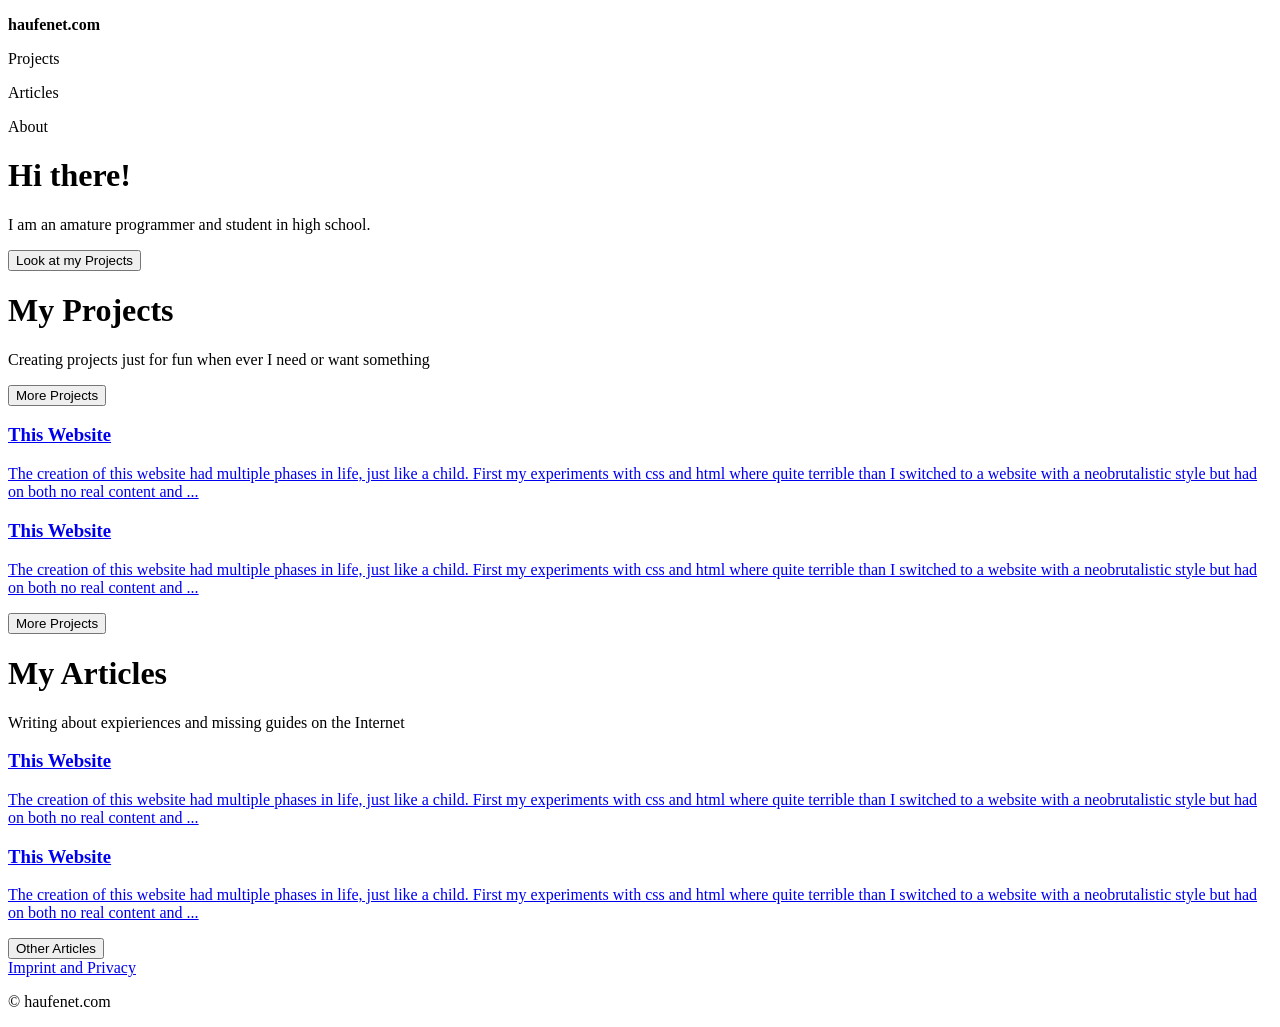
==== httpdocs/index.html @ 17cf0cbd "new_folder_destination" ====
<!DOCTYPE html>
<html lang="en">
<head>
    <meta charset="UTF-8">
    <meta name="viewport" content="width=device-width, initial-scale=1.0">
    <title>haufenet.com</title>
	<link rel="stylesheet" href="/style.css">
</head>
<body>
    <content>
        <header>
            <p style="font-weight: bolder;" onclick="window.location.href='/'">haufenet.com</p>
            <p style="font-weight: 500;" onclick="window.location.href='/projects'">Projects</p>
            <p style="font-weight: 500;" onclick="window.location.href='/articles'">Articles</p>
            <p style="font-weight: 500;" onclick="window.location.href='/about'">About</p>
        </header>
        

        <hero>
            <h1>Hi there!</h1>
            <p>I am an amature programmer and student in high school.</p>
            <button onclick="window.location.href='/#projects'">Look at my Projects</button>
        </hero>

        <projects id="projects">
            <projects-left>
                <h1>My Projects</h1>
                <p>Creating projects just for fun when ever I need or want something</p>
                <button onclick="window.location.href='/projects'">More Projects</button>
            </projects-left>
			<projects-right><a href='/projects/another_text'+><h3> This Website</h3><p>The creation of this website had multiple phases in life, just like a child. First my experiments with css and html where quite terrible than I switched to a website with a neobrutalistic style but had on both no real content and ...</p></a><a href='/projects/this_website'+><h3> This Website</h3><p>The creation of this website had multiple phases in life, just like a child. First my experiments with css and html where quite terrible than I switched to a website with a neobrutalistic style but had on both no real content and ...</p></a><button onclick="window.location.href='/projects'">More Projects</button>
            </projects-right>
        </projects>
        <articles>
            <articles-left>
                <h1>My Articles</h1>
                <p>Writing about expieriences and missing guides on the Internet</p>
            </articles-left>
            <articles-right><a href='/articles/another_text'+><h3> This Website</h3><p>The creation of this website had multiple phases in life, just like a child. First my experiments with css and html where quite terrible than I switched to a website with a neobrutalistic style but had on both no real content and ...</p></a><a href='/articles/this_website'+><h3> This Website</h3><p>The creation of this website had multiple phases in life, just like a child. First my experiments with css and html where quite terrible than I switched to a website with a neobrutalistic style but had on both no real content and ...</p></a>
			<button onclick="window.location.href='/articles'">Other Articles</button>
            </articles-right>
            </articles>


        <footer>
            <a href='/imprint_privacy'>Imprint and Privacy</a><p>&copy; haufenet.com</p>
        </footer>

    </content>
</body>
</html>
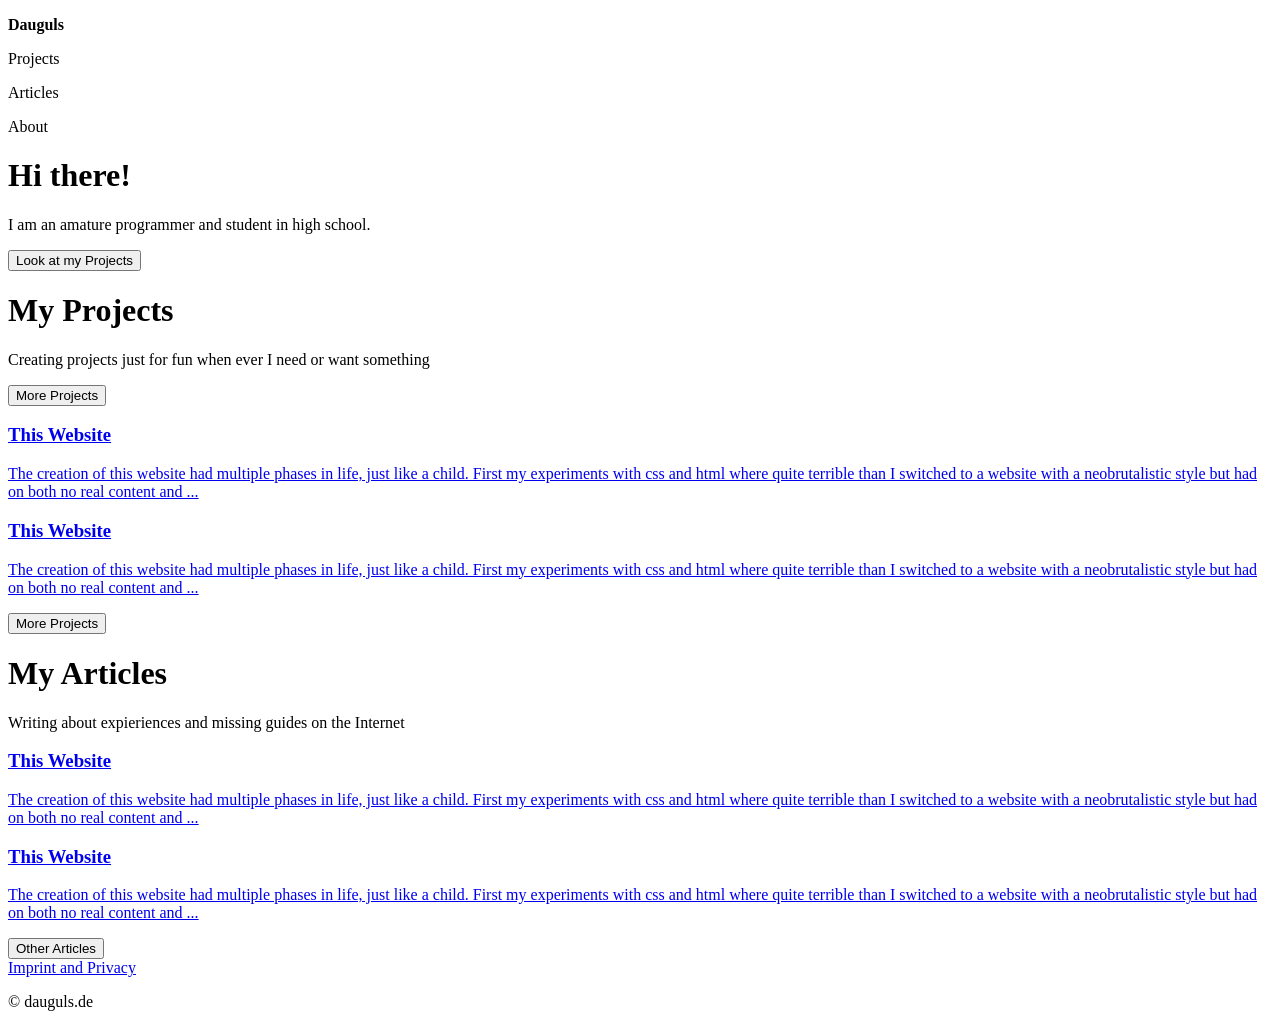
==== commit de65e15b: "changed name and added favicon" ====
--- a/httpdocs/index.html
+++ b/httpdocs/index.html
@@ -3,13 +3,17 @@
 <head>
     <meta charset="UTF-8">
     <meta name="viewport" content="width=device-width, initial-scale=1.0">
-    <title>haufenet.com</title>
+    <title>Dauguls | Start</title>
 	<link rel="stylesheet" href="/style.css">
+	<link rel="apple-touch-icon" sizes="180x180" href="/apple-touch-icon.png">
+<link rel="icon" type="image/png" sizes="32x32" href="/favicon-32x32.png">
+<link rel="icon" type="image/png" sizes="16x16" href="/favicon-16x16.png">
+<link rel="manifest" href="/site.webmanifest">
 </head>
 <body>
     <content>
         <header>
-            <p style="font-weight: bolder;" onclick="window.location.href='/'">haufenet.com</p>
+            <p style="font-weight: bolder;" onclick="window.location.href='/'">Dauguls</p>
             <p style="font-weight: 500;" onclick="window.location.href='/projects'">Projects</p>
             <p style="font-weight: 500;" onclick="window.location.href='/articles'">Articles</p>
             <p style="font-weight: 500;" onclick="window.location.href='/about'">About</p>
@@ -43,7 +47,7 @@
 
 
         <footer>
-            <a href='/imprint_privacy'>Imprint and Privacy</a><p>&copy; haufenet.com</p>
+            <a href='/imprint_privacy'>Imprint and Privacy</a><p>&copy; dauguls.de</p>
         </footer>
 
     </content>
